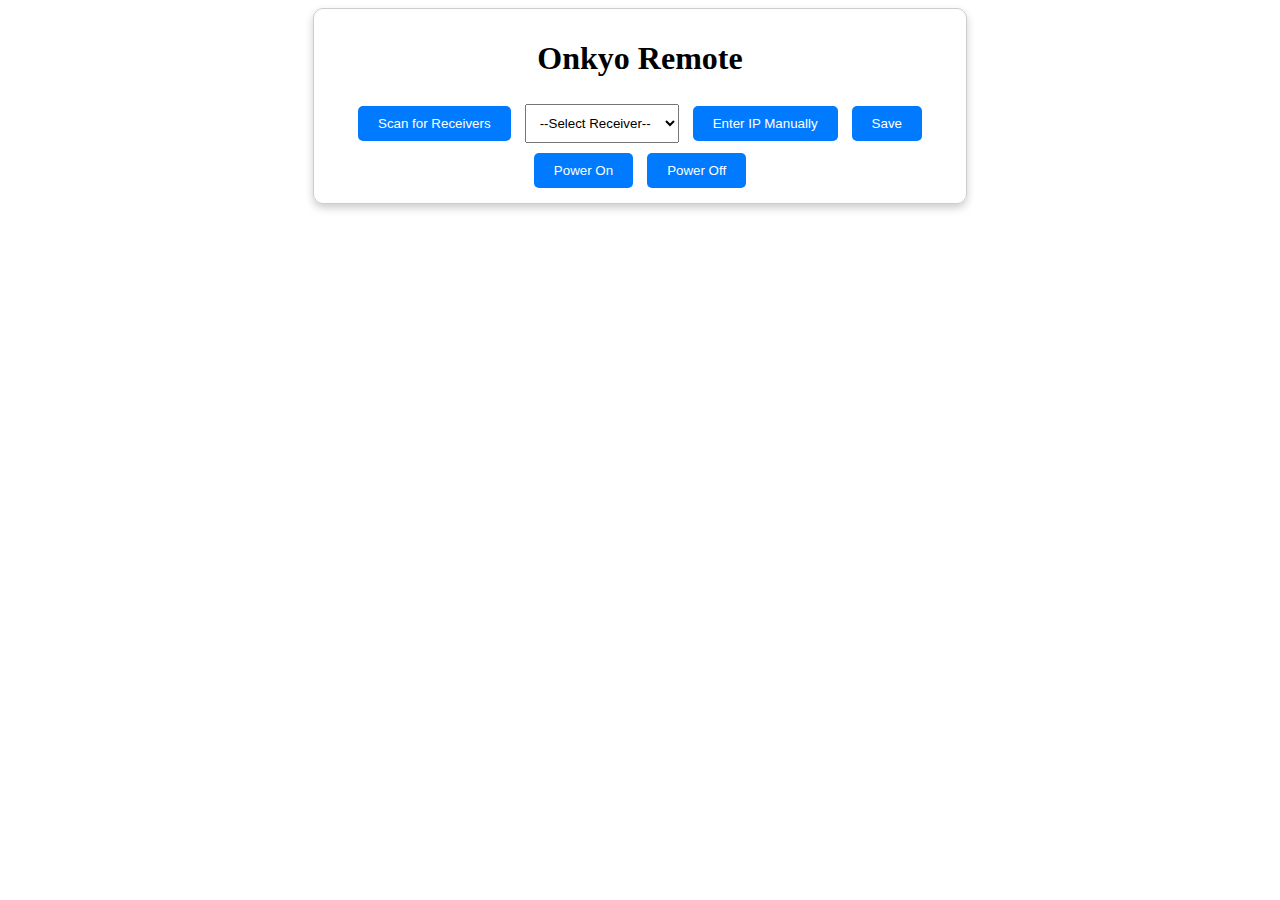
==== static/index.html @ ab28c6e4 "Update index.html" ====
<!DOCTYPE html>
<html>
<head>
    <title>Onkyo Remote</title>
    <link rel="stylesheet" type="text/css" href="/static/style.css">
    <script src="/static/script.js"></script>
</head>
<body>
    <div class="container">
        <h1>Onkyo Remote</h1>
        <button onclick="scanReceivers()">Scan for Receivers</button>
        <select id="receiverList">
            <option value="">--Select Receiver--</option>
        </select>
        <input type="text" id="manualIP" placeholder="Manual IP" style="display:none;">
        <button onclick="toggleManualIP()" id="toggleIPButton">Enter IP Manually</button>
        <button onclick="saveSettings()">Save</button>
        <button onclick="sendCommand('power=on')">Power On</button>
        <button onclick="sendCommand('power=off')">Power Off</button>
    </div>
</body>
</html>
---- static/style.css ----
.container {
    margin: auto;
    width: 50%;
    padding: 10px;
    text-align: center;
    border: 1px solid #ccc;
    border-radius: 10px;
    box-shadow: 0 4px 8px 0 rgba(0,0,0,0.2);
}

button {
    margin: 5px;
    padding: 10px 20px;
    background-color: #007bff;
    color: white;
    border: none;
    border-radius: 5px;
    cursor: pointer;
}

button:hover {
    background-color: #0056b3;
}

select {
    margin: 5px;
    padding: 10px;
}
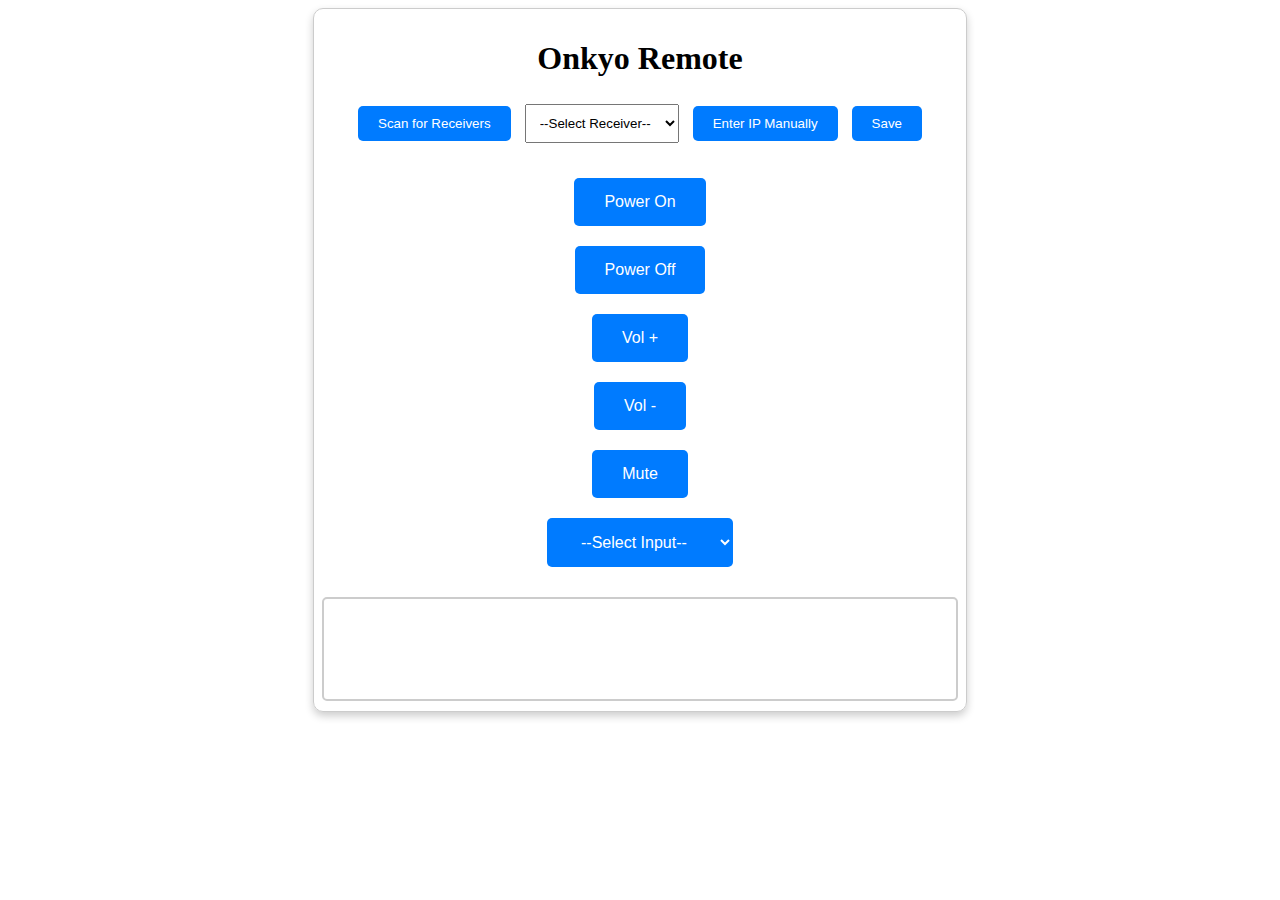
==== commit df003d6c: "Update index.html" ====
--- a/static/index.html
+++ b/static/index.html
@@ -15,8 +15,22 @@
         <input type="text" id="manualIP" placeholder="Manual IP" style="display:none;">
         <button onclick="toggleManualIP()" id="toggleIPButton">Enter IP Manually</button>
         <button onclick="saveSettings()">Save</button>
-        <button onclick="sendCommand('power=on')">Power On</button>
-        <button onclick="sendCommand('power=off')">Power Off</button>
+        
+        <!-- Remote Control Interface -->
+        <div class="remote-control">
+            <button class="remote-button" id="powerOn">Power On</button>
+            <button class="remote-button" id="powerOff">Power Off</button>
+            <button class="remote-button" id="volumeUp">Vol +</button>
+            <button class="remote-button" id="volumeDown">Vol -</button>
+            <button class="remote-button" id="mute">Mute</button>
+            <select class="remote-button" id="inputSelector">
+                <option value="">--Select Input--</option>
+                <!-- Add input options here -->
+            </select>
+            <div class="osd-display" id="osdDisplay">
+                <!-- OSD information will appear here -->
+            </div>
+        </div>
     </div>
 </body>
 </html>
--- a/static/style.css
+++ b/static/style.css
@@ -26,3 +26,36 @@
     margin: 5px;
     padding: 10px;
 }
+.remote-control {
+    display: flex;
+    flex-direction: column;
+    align-items: center;
+    margin-top: 20px;
+}
+
+.remote-button {
+    margin: 10px;
+    padding: 15px 30px;
+    font-size: 16px;
+    cursor: pointer;
+    border: none;
+    border-radius: 5px;
+    background-color: #007bff;
+    color: white;
+}
+
+.remote-button:hover {
+    background-color: #0056b3;
+}
+
+.osd-display {
+    margin-top: 20px;
+    width: 100%;
+    height: 100px;
+    border: 2px solid #ccc;
+    border-radius: 5px;
+    display: flex;
+    align-items: center;
+    justify-content: center;
+    font-size: 24px;
+}
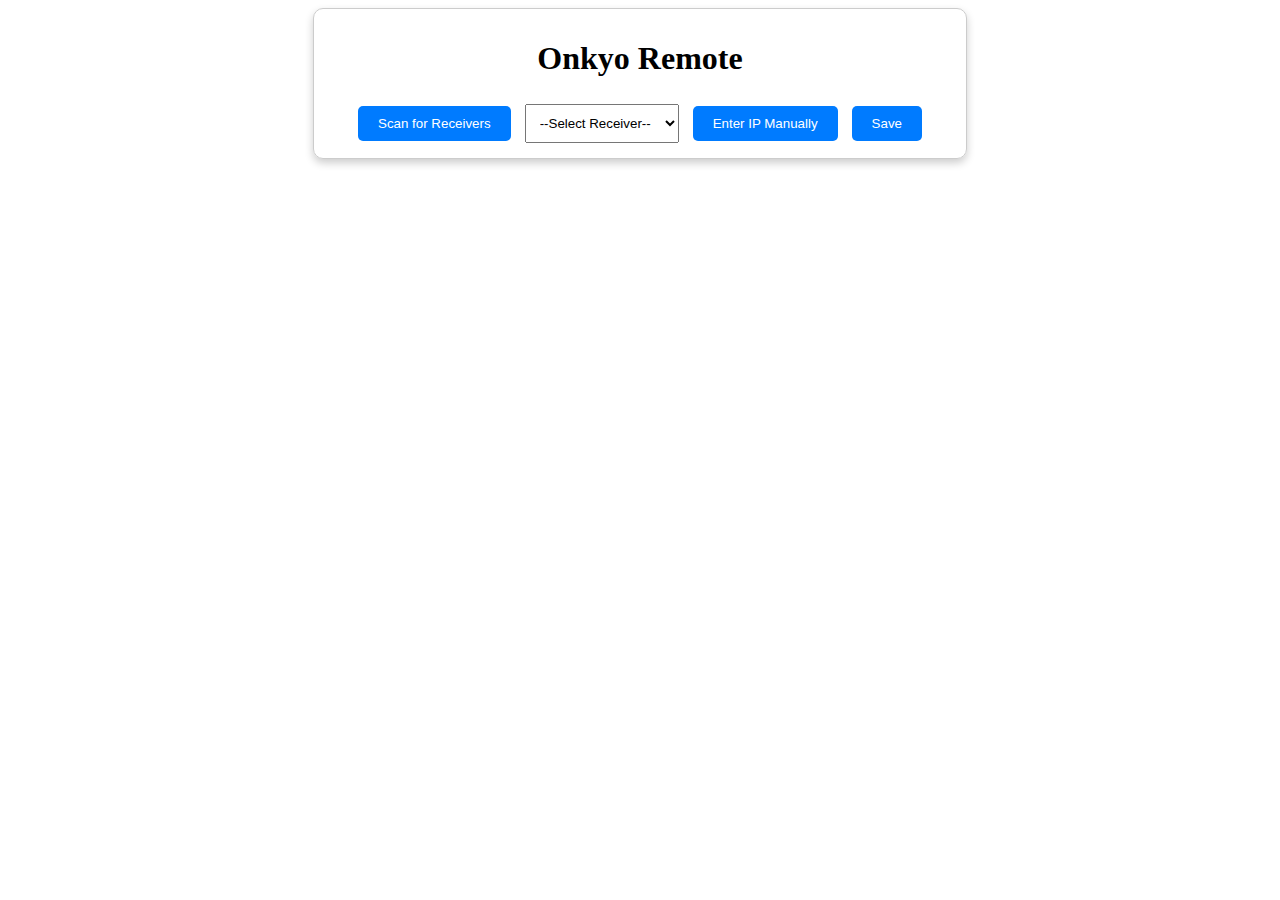
==== commit 731a505b: "Update index.html" ====
--- a/static/index.html
+++ b/static/index.html
@@ -16,19 +16,21 @@
         <button onclick="toggleManualIP()" id="toggleIPButton">Enter IP Manually</button>
         <button onclick="saveSettings()">Save</button>
         
-        <!-- Remote Control Interface -->
-        <div class="remote-control">
-            <button class="remote-button" id="powerOn">Power On</button>
-            <button class="remote-button" id="powerOff">Power Off</button>
-            <button class="remote-button" id="volumeUp">Vol +</button>
-            <button class="remote-button" id="volumeDown">Vol -</button>
-            <button class="remote-button" id="mute">Mute</button>
-            <select class="remote-button" id="inputSelector">
-                <option value="">--Select Input--</option>
-                <!-- Add input options here -->
-            </select>
-            <div class="osd-display" id="osdDisplay">
-                <!-- OSD information will appear here -->
+        <div id="remoteContainer" style="display:none;">
+            <div class="remote-control">
+                <button class="remote-button" id="powerOn">Power On</button>
+                <button class="remote-button" id="powerOff">Power Off</button>
+                <button class="remote-button" id="volumeUp">Vol +</button>
+                <button class="remote-button" id="volumeDown">Vol -</button>
+                <button class="remote-button" id="mute">Mute</button>
+                <select class="remote-button" id="inputSelector">
+                    <option value="">--Select Input--</option>
+                </select>
+            </div>
+            <div class="osd-container">
+                <div class="osd-display" id="osdDisplay">
+                    <!-- OSD information will appear here -->
+                </div>
             </div>
         </div>
     </div>
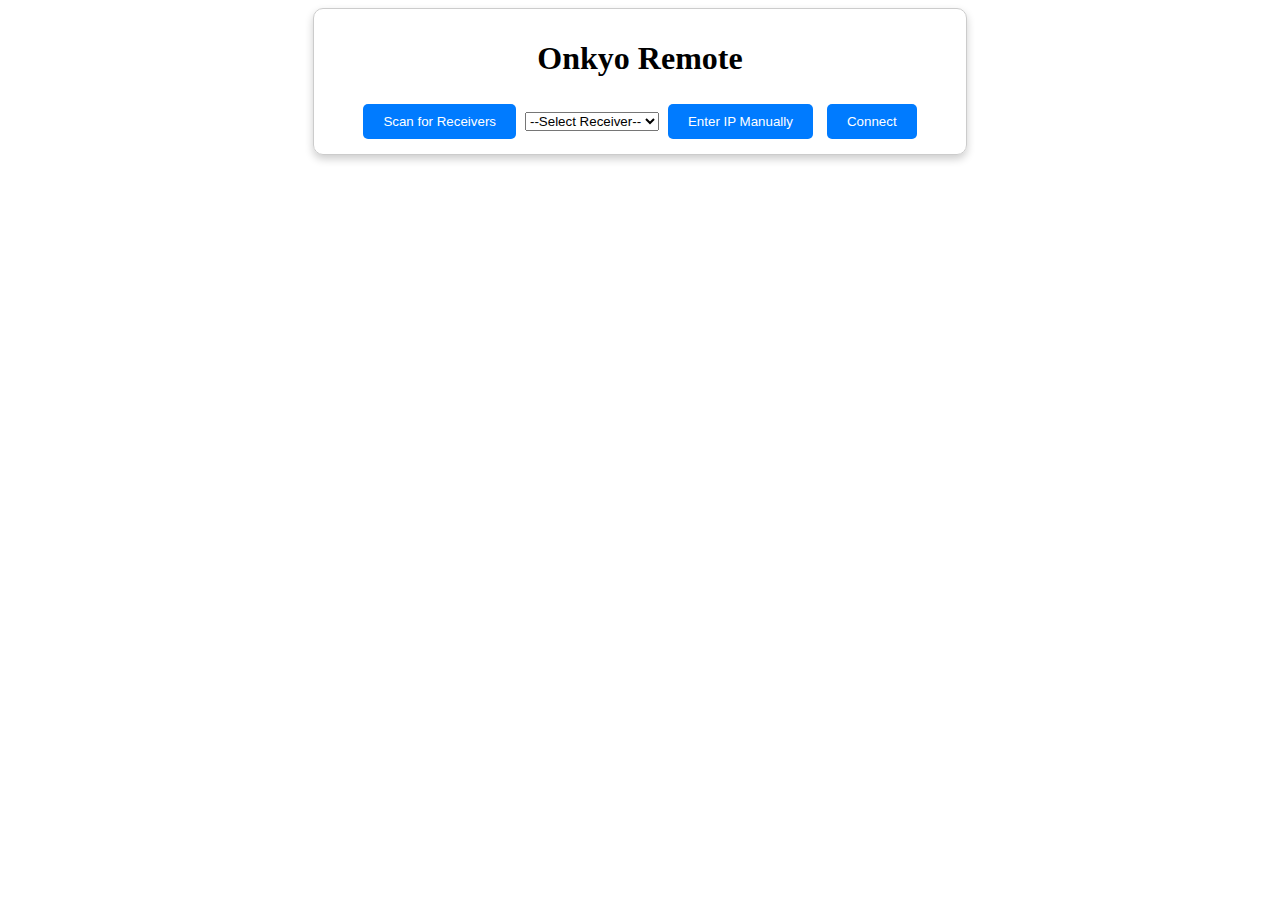
==== commit 83dc2c18: "Update index.html" ====
--- a/static/index.html
+++ b/static/index.html
@@ -14,8 +14,15 @@
         </select>
         <input type="text" id="manualIP" placeholder="Manual IP" style="display:none;">
         <button onclick="toggleManualIP()" id="toggleIPButton">Enter IP Manually</button>
-        <button onclick="saveSettings()">Save</button>
-        
+        <button onclick="connectReceiver()" id="connectButton">Connect</button>
+
+    <div id="manualIPBox" class="lightbox">
+        <div class="lightbox-content">
+            <span class="close" onclick="closeManualIPBox()">&times;</span>
+            <input type="text" id="lightboxManualIP" placeholder="Enter IP">
+            <button onclick="saveManualIP()">Save</button>
+        </div>
+    </div>
         <div id="remoteContainer" style="display:none;">
             <div class="remote-control">
                 <button class="remote-button" id="powerOn">Power On</button>
--- a/static/style.css
+++ b/static/style.css
@@ -22,34 +22,32 @@
     background-color: #0056b3;
 }
 
-select {
-    margin: 5px;
-    padding: 10px;
-}
-.remote-control {
+#remoteContainer {
     display: flex;
-    flex-direction: column;
-    align-items: center;
+    justify-content: space-between;
     margin-top: 20px;
 }
 
-.remote-button {
-    margin: 10px;
-    padding: 15px 30px;
-    font-size: 16px;
-    cursor: pointer;
-    border: none;
-    border-radius: 5px;
-    background-color: #007bff;
-    color: white;
+.remote-control {
+    flex: 1;
+    display: grid;
+    grid-template-rows: repeat(3, 1fr);
+    grid-template-columns: repeat(2, 1fr);
+    gap: 10px;
+    align-items: center;
 }
 
-.remote-button:hover {
-    background-color: #0056b3;
+.osd-container {
+    flex: 2;
+    display: flex;
+    justify-content: center;
+    align-items: center;
+    border: 3px solid #007bff;
+    border-radius: 10px;
+    background-color: #f1f1f1;
 }
 
 .osd-display {
-    margin-top: 20px;
     width: 100%;
     height: 100px;
     border: 2px solid #ccc;
@@ -59,3 +57,88 @@
     justify-content: center;
     font-size: 24px;
 }
+.container {
+    margin: auto;
+    width: 50%;
+    padding: 10px;
+    text-align: center;
+    border: 1px solid #ccc;
+    border-radius: 10px;
+    box-shadow: 0 4px 8px 0 rgba(0,0,0,0.2);
+}
+
+button {
+    margin: 5px;
+    padding: 10px 20px;
+    background-color: #007bff;
+    color: white;
+    border: none;
+    border-radius: 5px;
+    cursor: pointer;
+}
+
+button:hover {
+    background-color: #0056b3;
+}
+
+#remoteContainer {
+    display: flex;
+    justify-content: space-between;
+    margin-top: 20px;
+}
+
+.remote-control {
+    flex: 1;
+    display: grid;
+    grid-template-rows: repeat(3, 1fr);
+    grid-template-columns: repeat(2, 1fr);
+    gap: 10px;
+    align-items: center;
+}
+
+.osd-container {
+    flex: 2;
+    display: flex;
+    justify-content: center;
+    align-items: center;
+    border: 3px solid #007bff;
+    border-radius: 10px;
+    background-color: #f1f1f1;
+}
+
+.osd-display {
+    width: 100%;
+    height: 100px;
+    border: 2px solid #ccc;
+    border-radius: 5px;
+    display: flex;
+    align-items: center;
+    justify-content: center;
+    font-size: 24px;
+}
+.lightbox {
+    display: none;
+    position: fixed;
+    top: 0;
+    left: 0;
+    width: 100%;
+    height: 100%;
+    background-color: rgba(0,0,0,0.7);
+}
+
+.lightbox-content {
+    position: absolute;
+    top: 50%;
+    left: 50%;
+    transform: translate(-50%, -50%);
+    background-color: #fff;
+    padding: 20px;
+    border-radius: 10px;
+}
+
+.close {
+    position: absolute;
+    top: 10px;
+    right: 10px;
+    cursor: pointer;
+}
